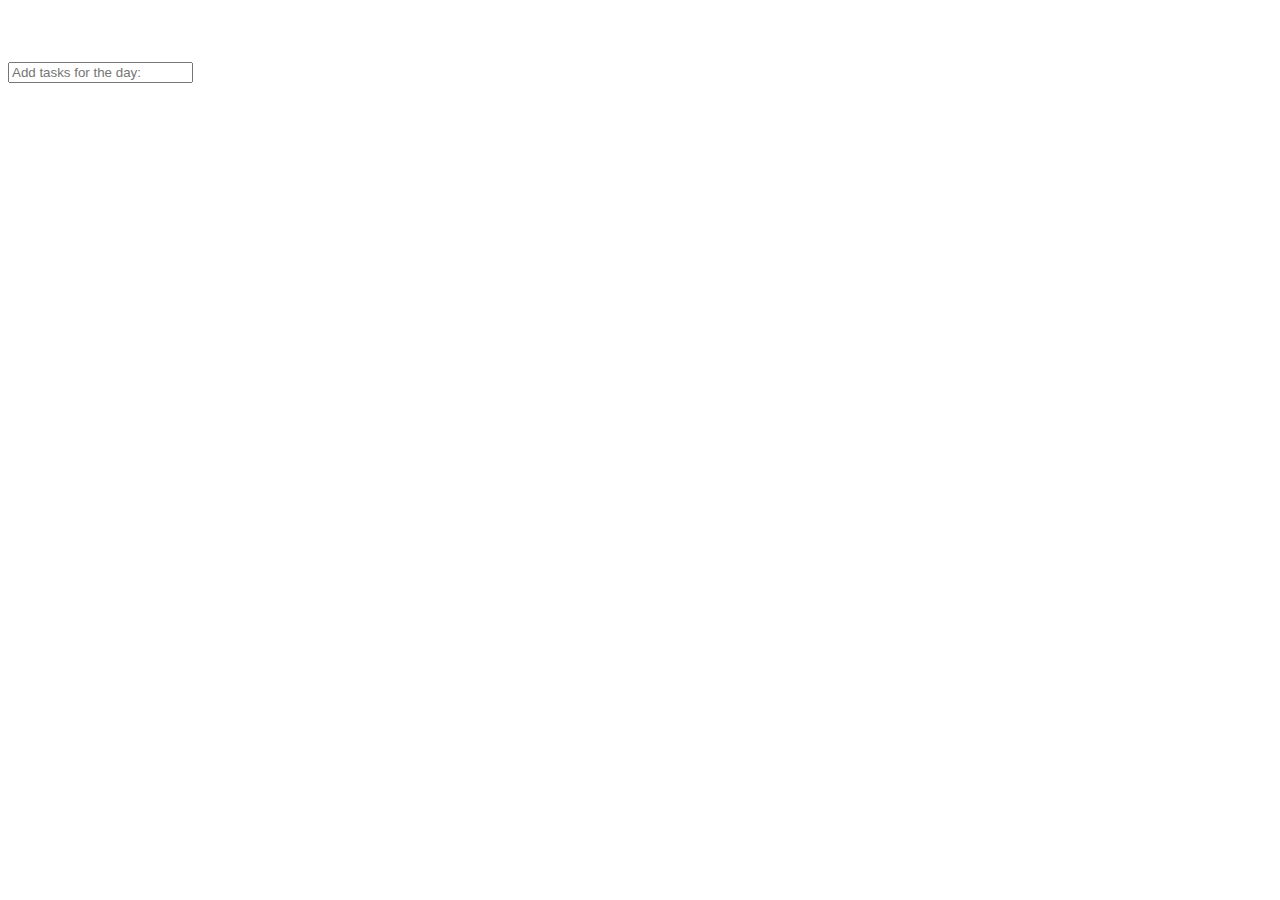
==== todo.html @ a9a7de7f "Update todo.html" ====
<html>

<head>
    <meta name="viewport" content="width=device-width, initial-scale=1">
    <link rel="stylesheet" href="todostyle.css" />
    <title>
        To-do-List
    </title>
</head>

<body>
    <br><br><br>
    <input id="input" placeholder="Add tasks for the day:" />
    <ul id="list"></ul>
</body>
<script src="todojs.js"></script>

</html>
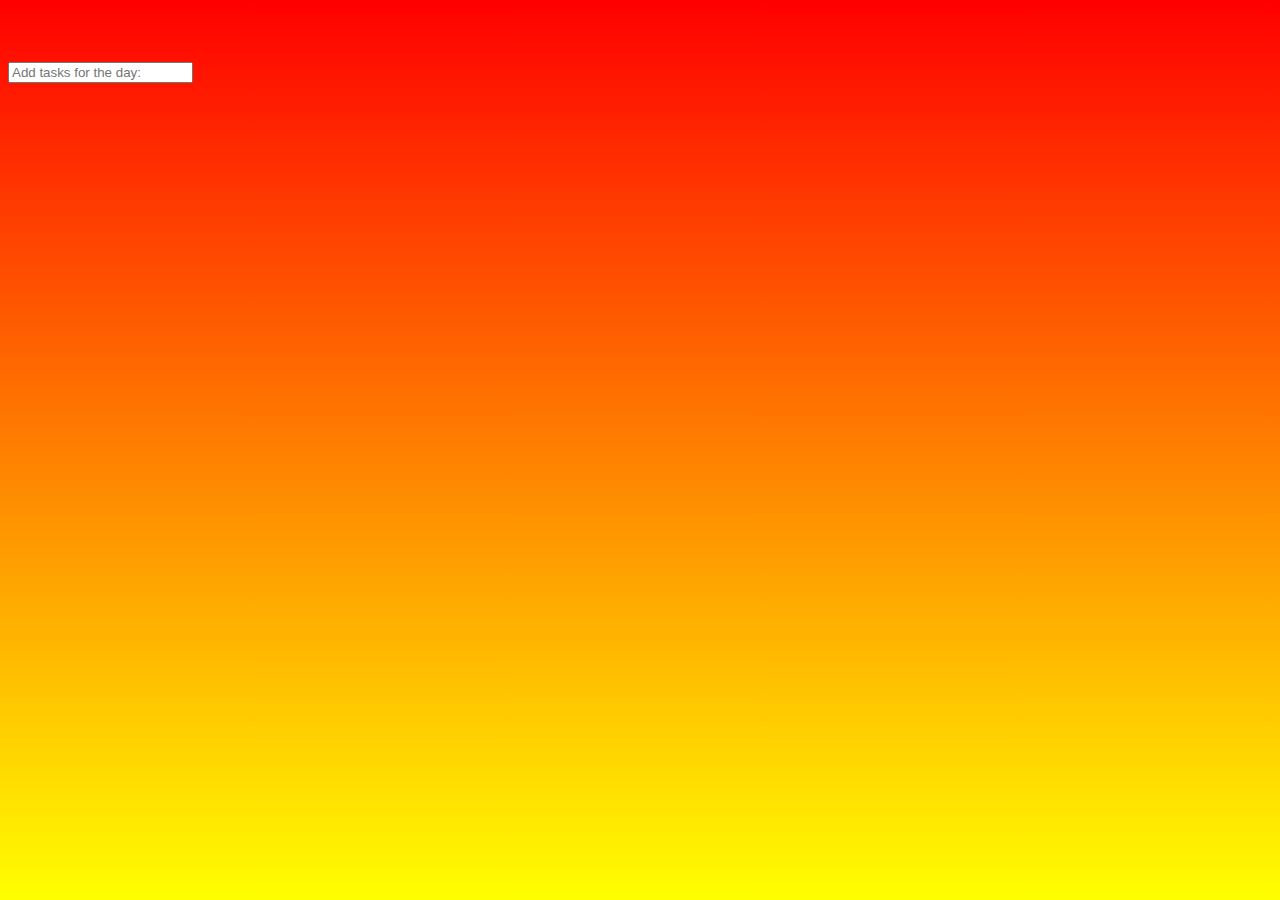
==== commit ce0d036a: "Update todo.html" ====
--- a/todo.html
+++ b/todo.html
@@ -6,6 +6,11 @@
     <title>
         To-do-List
     </title>
+    <style>
+        body{
+            background-image: linear-gradient(180deg, red, yellow);
+        } 
+    </style>
 </head>
 
 <body>
